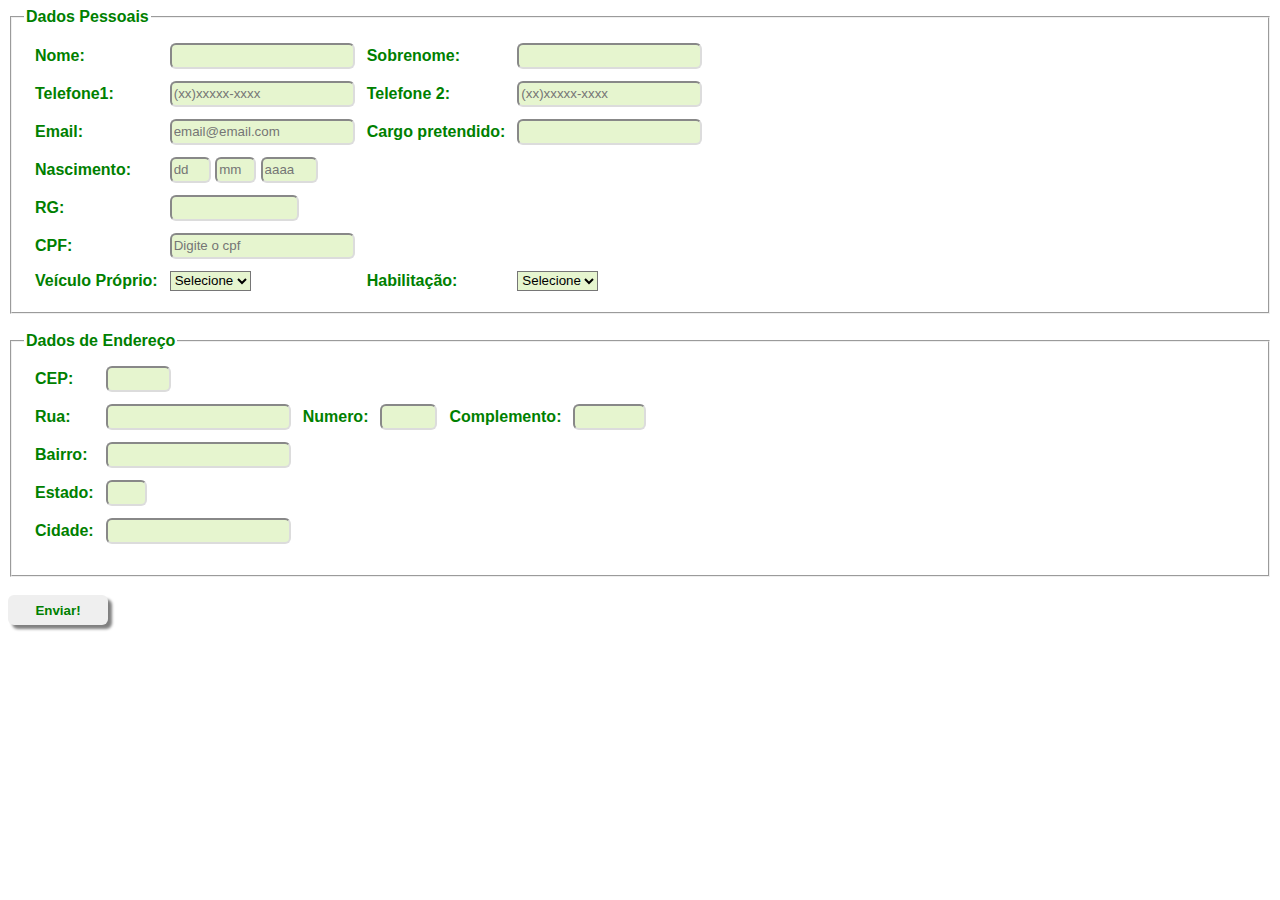
==== index.html @ 77e542ea "Add files via upload" ====
<!DOCTYPE html>
<html>
    <head>
        <title> formulario de cadastro </title>
        <meta charset="utf-8">
        <meta name="author" content="RaíssaAreal">
        <meta name="description" content="site de formulario">
        <meta name="keywords" content="html5, tecnologia, formulario de cadastro">
        
        <link rel= "stylesheet" href = "./style/style.css">

        <script src="./js/script.js"></script>
        <script src="./js/telefone.js"></script>
        <script src="./backend/dados.js"></script>
        <script src="./js/alert.js"></script>
    
    </head>

    
 <body> 
  <form action="Script_do_Formulario.php" method="post">
  
  <!-- DADOS PESSOAIS-->
  <fieldset>
   <legend>Dados Pessoais</legend>
   <table cellspacing="10">
    <tr>
     <td>
      <label for="nome">Nome: </label>
     </td>
     <td align="left">
      <input type="text" name="nome" id="nome">
     </td>
     <td>
      <label for="sobrenome">Sobrenome: </label>
     </td>
     <td align="left">
      <input type="text" name="sobrenome" id="sobrenome">
     </td>
    </tr>
    <tr>
        <td>
         <label for="telefone1">Telefone1: </label>
        </td>
        <td align="left">
            <input type="text" name="telefone" id="telefone1" onkeyup="mascara( this, mtel );" placeholder="(xx)xxxxx-xxxx" maxlength="15" />
        </td>
        <td>
        <label for="telefone2">Telefone 2: </label>
        </td>
        <td align="left">
            <input type="text" name="telefone" id="telefone2" onkeyup="mascara( this, mtel );" placeholder="(xx)xxxxx-xxxx" maxlength="15" />
        </td>
        </tr>
        <tr>
        <td>
        <label for="email">Email: </label>
        </td>
        <td align="left">
        <input type="email" name="email" placeholder="email@email.com" id="email">
        </td>
        <td>
        <label for="Cargo">Cargo pretendido: </label>
        </td>
        <td align="left">
        <input type="text" name="cargoPretendido">
        </td>
       </tr>
    <tr>
     <td>
      <label class="nascimento"> Nascimento: </label>
     </td>
     <td align="left">
      <input type="text" name="dia" size="2" maxlength="2" placeholder = "dd"> 
     <input type="text" name="mes" size="2" maxlength="2" placeholder = "mm"> 
     <input type="text" name="ano" size="4" maxlength="4" placeholder = "aaaa">
     </td>
    </tr>
    <tr>
     <td>
      <label for="rg">RG: </label>
     </td>
     <td align="left">
      <input type="text" name="rg" size="13" maxlength="13"> 
     </td>
    </tr>
    <tr>
     <td>
      <label>CPF:</label>
     </td>
     <td align="left">
      <input type="text" class="form-control" id="cpf" placeholder="Digite o cpf" onended="valida()"  >
     </td>
    </tr>
    <td>
        <label for="estado">Veículo Próprio:</label>
       </td>
       <td align="left">
        <select name="veiculo" id="veiculo">
        <option value="select">Selecione</option>  
        <option value="true">Sim</option> 
        <option value="false">Não</option> 
        </select>
    <td>
        <label for="habilitacao">Habilitação:</label>
       </td>
       <td align="left">
        <select name="habilitacao" id="habilitacao">
        <option value="select">Selecione</option> 
        <option value="A">A</option> 
        <option value="B">B</option> 
        <option value="C">C</option> 
        <option value="AB">AB</option> 
        </select>
   </table>
  </fieldset>
  
  <br />
  <!-- ENDEREÇO -->
  <fieldset>
   <legend>Dados de Endereço</legend>
   <table cellspacing="10">
   
    
    <tr>
    <td>
    <label for="cep">CEP: </label>
    </td>
    <td align="left">
    <input type="text" name="cep" id="cep" size="5" onblur="pesquisacep(this.value);" maxlength="8"> 
    </td> 
    </tr>
    <tr> 
     <td>
      <label for="rua">Rua:</label>
     </td>
     <td align="left">
      <input type="text" name="rua" id="rua">
     </td>
     <td>
      <label for="numero">Numero:</label>
     </td>
     <td align="left">
      <input type="text" name="numero" size="4">
     </td>
     <td>
        <label for="complemento">Complemento:</label>
       </td>
       <td align="left">
        <input type="text" name="complemento" size="6">
       </td>
    </tr>
    <tr>
     <td>
      <label for="bairro">Bairro: </label>
     </td>
     <td align="left">
      <input type="text" name="bairro" id="bairro">
     </td>
    </tr>
    <tr>
     <td>
      <label for="estado">Estado:</label>
     </td>
     <td align="left">
      <input name="uf" type="text" id="uf" size="2" id="uf" />
     </td>
    </tr>
    <tr>
     <td>
      <label for="cidade">Cidade: </label>
     </td>
     <td align="left">
      <input type="text" name="cidade" id="cidade">
     </td>
    </tr>
    <tr>
   </table>
  </fieldset>
  <br />
  
</body>
<button type="button" class="btn btn-info" onclick="validar()"  > Enviar!</button>
</html>
---- style/style.css ----
body{
    font-family: Arial, Helvetica, sans-serif;
    font-weight: bold;
    color: green;
}

input {
    background-color: rgb(230, 245, 207);
    height: 20px;
    border-radius: 6px;
    border-color: gainsboro;
    border-style: 6px round;
}

select{ 
    background-color: rgb(230, 245, 207);
    height: 20px;
}


button{
    font-family: Arial, Helvetica, sans-serif;
    font-weight: bold;
    color: green;
    width: 100px;
    height: 30px;
    border: 2px gray ;
    border-radius: 6px;
    box-shadow: 4px 4px 3px gray ;
}

button:active{
    background-color: ghostwhite;
    color: hotpink;
    box-shadow: -2px -2px 3px gray;
    border-style:rouded;
}
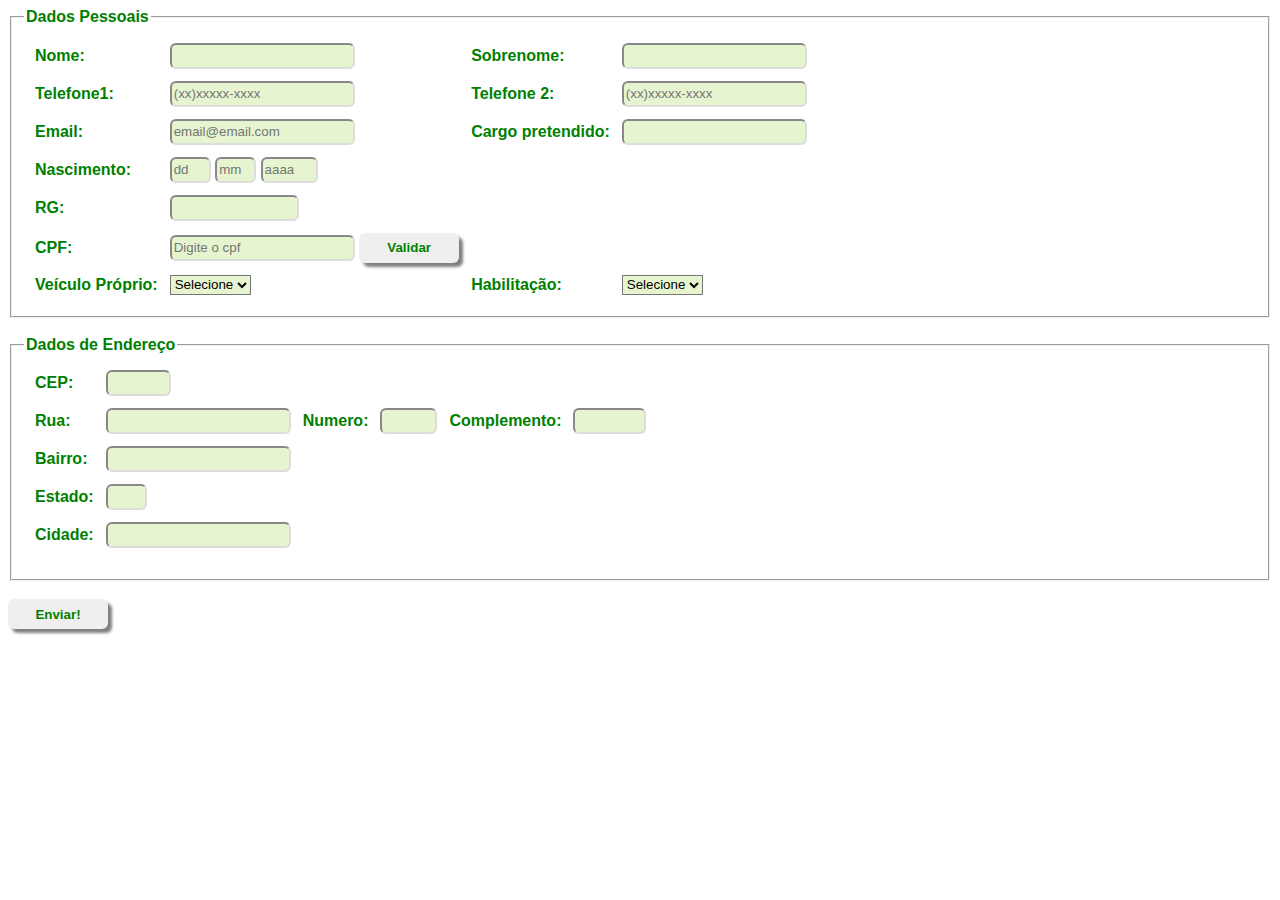
==== commit afebac5d: "Add files via upload" ====
--- a/index.html
+++ b/index.html
@@ -13,6 +13,7 @@
         <script src="./js/telefone.js"></script>
         <script src="./backend/dados.js"></script>
         <script src="./js/alert.js"></script>
+        <script src="./js/cpf.js"></script>
     
     </head>
 
@@ -89,8 +90,9 @@
       <label>CPF:</label>
      </td>
      <td align="left">
-      <input type="text" class="form-control" id="cpf" placeholder="Digite o cpf" onended="valida()"  >
-     </td>
+      <input type="text" class="form-control" id="cpf" placeholder="Digite o cpf" oninput="mascaracpf(this, mcpf )" maxlength="14" >
+     <button type="button" onclick="valida()">Validar</button>
+    </td>
     </tr>
     <td>
         <label for="estado">Veículo Próprio:</label>
@@ -180,5 +182,5 @@
   <br />
   
 </body>
-<button type="button" class="btn btn-info" onclick="validar()"  > Enviar!</button>
+<button type="button" class="btn btn-info" onclick="validar()" > Enviar!</button>
 </html>